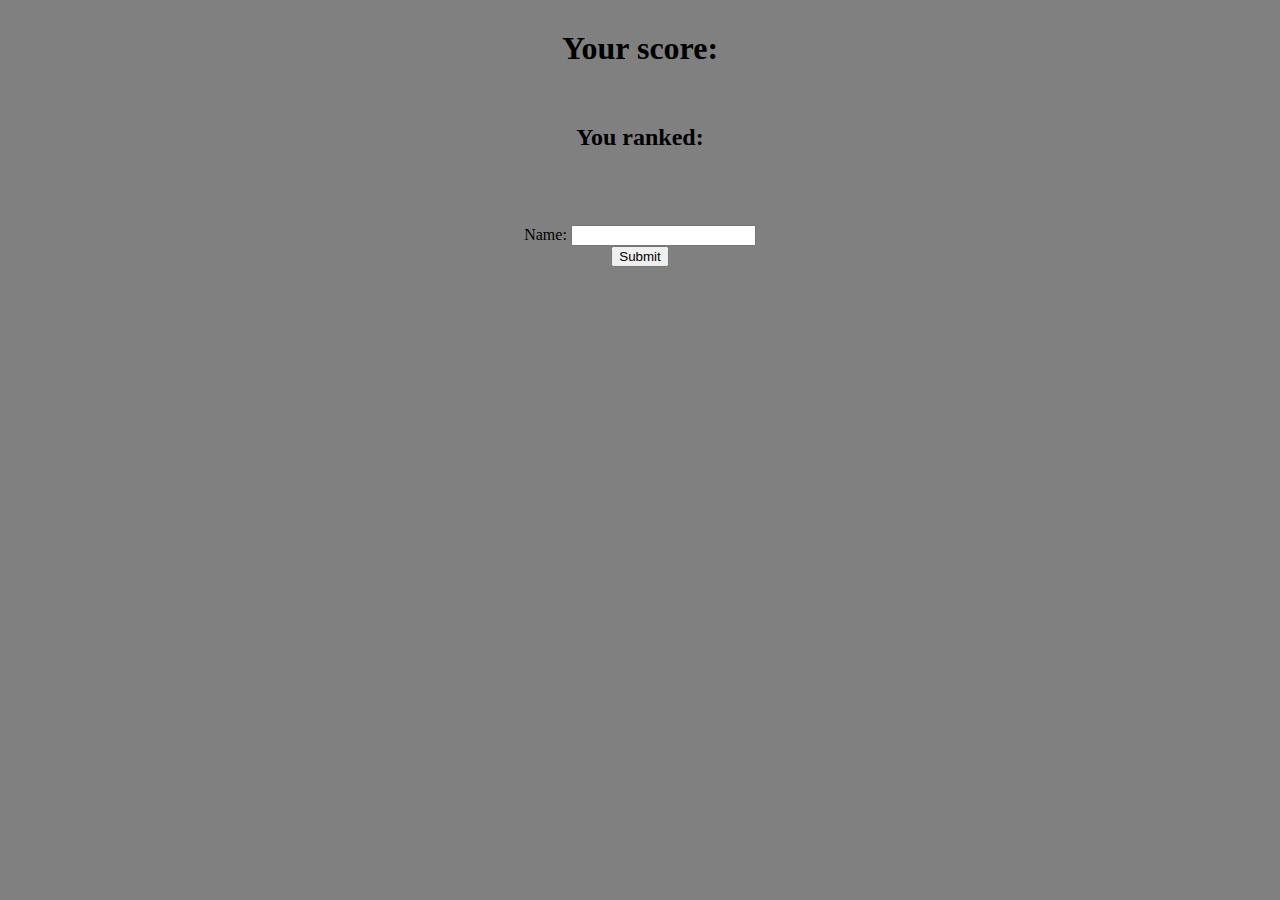
==== scoresheet.html @ 0d5d1900 "score html" ====
<html>
<head>
	<title>Your Score</title>

	<header name = "Access-Control-Allow-Origin" value = "*" />

	<meta charset=utf-8>

	<script src='https://code.jquery.com/jquery-2.0.3.min.js'></script>

	<style>

		h1 {
    		left: 0;
    		line-height: 20%;
   			margin-top: 0%;
    		position: absolute;
    		text-align: center;
    		top: 5%;
    		width: 100%;
		}

		h2 {
    		left: 0;
    		line-height: 20%;
   			margin-top: 0%;
    		position: absolute;
    		text-align: center;
    		top: 15%;
    		width: 100%;
		}

		#submit {
			left: 0;
    		line-height: 20%;
   			margin-top: 0%;
    		position: absolute;
    		text-align: center;
    		top: 25%;
    		width: 100%;
		}

		body{
			background-color: gray 
		}
	</style>

	<h1> Your score: </h1>

	<h2> You ranked: </h2>

	<div id="submit">
		<form action="savescores.php" method="post">
			Name: <input type="text" name="name"><br>
		<input type="submit">
		</form>
	</div>

</head>
<body>
	<script type="text/javascript">
		
	</script>
</body>
</html>
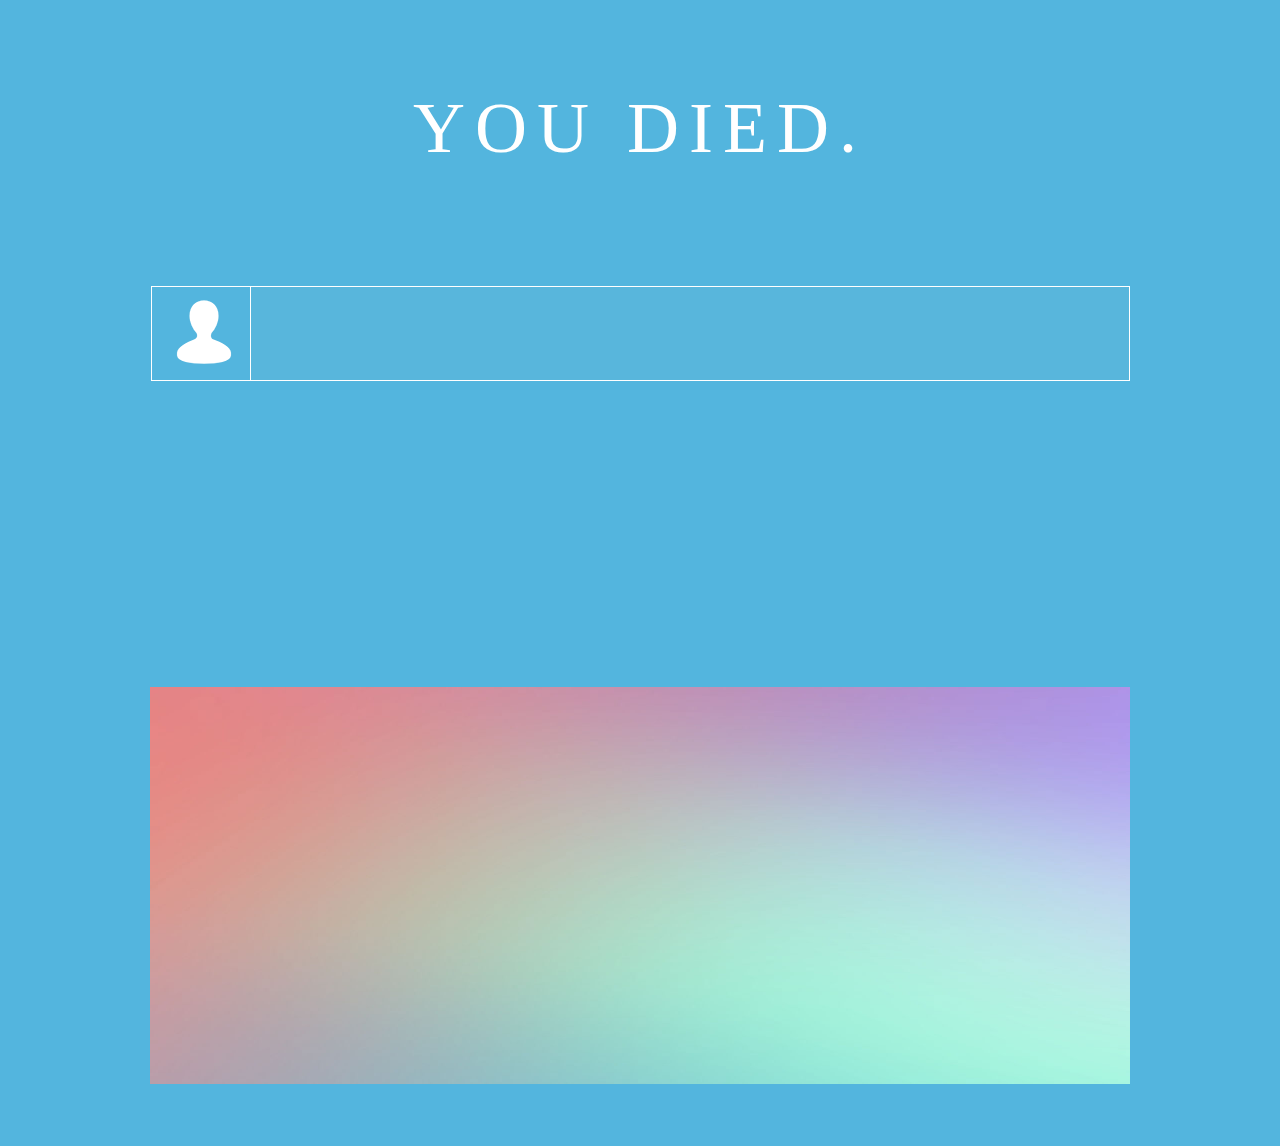
==== commit 97dc2bc5: "Death screen" ====
--- a/scoresheet.html
+++ b/scoresheet.html
@@ -1,65 +1,64 @@
-<html>
-<head>
-	<title>Your Score</title>
-
-	<header name = "Access-Control-Allow-Origin" value = "*" />
-
-	<meta charset=utf-8>
-
-	<script src='https://code.jquery.com/jquery-2.0.3.min.js'></script>
-
-	<style>
-
-		h1 {
-    		left: 0;
-    		line-height: 20%;
-   			margin-top: 0%;
-    		position: absolute;
-    		text-align: center;
-    		top: 5%;
-    		width: 100%;
-		}
-
-		h2 {
-    		left: 0;
-    		line-height: 20%;
-   			margin-top: 0%;
-    		position: absolute;
-    		text-align: center;
-    		top: 15%;
-    		width: 100%;
-		}
-
-		#submit {
-			left: 0;
-    		line-height: 20%;
-   			margin-top: 0%;
-    		position: absolute;
-    		text-align: center;
-    		top: 25%;
-    		width: 100%;
-		}
-
-		body{
-			background-color: gray 
-		}
-	</style>
-
-	<h1> Your score: </h1>
-
-	<h2> You ranked: </h2>
-
-	<div id="submit">
-		<form action="savescores.php" method="post">
-			Name: <input type="text" name="name"><br>
-		<input type="submit">
-		</form>
-	</div>
-
-</head>
-<body>
-	<script type="text/javascript">
-		
-	</script>
-</body>
+<!DOCTYPE html>
+<html class="html" lang="en-US">
+   <head>
+      <meta http-equiv="Content-type" content="text/html;charset=UTF-8"/>
+      <meta name="generator" content="2015.0.0.309"/>
+      <title>Home</title>
+      <link rel="stylesheet" type="text/css" href="res/css/site_global.css?20980372"/>
+      <link rel="stylesheet" type="text/css" href="res/css/index.css?3929989856" id="pagesheet"/>
+      <style type="text/css">
+         .blast {
+         display: inline-block;
+         }
+      </style>
+   </head>
+   <body>
+      <div class="clearfix" id="page">
+         <!-- column -->
+         <div class="position_content" id="page_position_content">
+            <div class="clearfix colelem" id="pu201">
+               <!-- group -->
+               <div class="death grpelem" id="u201">
+                  <!-- custom html -->
+               </div>
+               <div class="death clearfix grpelem" id="u198-4">
+                  <!-- content -->
+                  <h1>YOU DIED.</h1>
+               </div>
+            </div>
+            <form class="form-grp clearfix colelem" id="widgetu79" method="post" action="savescores.php">
+               <!-- none box -->
+               <div class="clearfix grpelem" id="u88-4">
+                  <!-- content -->
+                  <p>Submitting Form...</p>
+               </div>
+               <input class="submit-btn NoWrap grpelem" id="u95-17" type="submit" value="" tabindex="2"/><!-- state-based BG images -->
+               <div class="fld-grp clearfix grpelem" id="widgetu90" data-required="false">
+                  <!-- none box -->
+                  <label class="fld-label actAsDiv clearfix grpelem" id="u92-3" for="widgetu90_input">
+                     <!-- content --><span class="actAsPara">&nbsp;</span>
+                  </label>
+                  <span class="fld-textarea actAsDiv clearfix grpelem" id="u93-3">
+                     <!-- content -->
+                     <textarea class="wrapped-input" id="widgetu90_input" name="custom_U90" tabindex="1" rows="1" cols="30"></textarea>
+                  </span>
+               </div>
+            </form>
+            <div class="clip_frame colelem" id="u192">
+               <!-- image -->
+               <img class="block" id="u192_img" src="res/img/images/name.png" alt="" width="64" height="64"/>
+            </div>
+            <div class="clip_frame colelem" id="u205">
+               <!-- image -->
+               <img class="block" id="u205_img" src="res/img/images/699ad7a921219d203ab4e182460487598ca751aa_s2_n1.jpg" alt="" width="980" height="397"/>
+            </div>
+            <div class="verticalspacer"></div>
+         </div>
+      </div>
+      <div class="preload_images">
+         <img class="preload" src="res/img/images/u95-17-r.png" alt=""/>
+         <img class="preload" src="res/img/images/u95-17-m.png" alt=""/>
+         <img class="preload" src="res/img/images/u95-17-fs.png" alt=""/>
+      </div>
+   </body>
 </html>--- a/res/css/site_global.css
+++ b/res/css/site_global.css
@@ -0,0 +1,574 @@
+html
+{
+	min-height: 100%;
+	min-width: 100%;
+	-ms-text-size-adjust: none;
+}
+
+body,div,dl,dt,dd,ul,ol,li,nav,h1,h2,h3,h4,h5,h6,pre,code,form,fieldset,legend,input,button,textarea,p,blockquote,th,td,a
+{
+	margin: 0;
+	padding: 0;
+	border-width: 0;
+	-webkit-transform-origin: left top;
+	-ms-transform-origin: left top;
+	-o-transform-origin: left top;
+	transform-origin: left top;
+}
+
+table
+{
+	border-collapse: collapse;
+	border-spacing: 0;
+}
+
+fieldset,img
+{
+	border: 0;
+	-webkit-transform-origin: left top;
+	-ms-transform-origin: left top;
+	-o-transform-origin: left top;
+	transform-origin: left top;
+}
+
+address,caption,cite,code,dfn,em,strong,th,var,optgroup
+{
+	font-style: inherit;
+	font-weight: inherit;
+}
+
+del,ins
+{
+	text-decoration: none;
+}
+
+li
+{
+	list-style: none;
+}
+
+caption,th
+{
+	text-align: left;
+}
+
+h1,h2,h3,h4,h5,h6
+{
+	font-size: 100%;
+	font-weight: inherit;
+}
+
+input,button,textarea,select,optgroup,option
+{
+	font-family: inherit;
+	font-size: inherit;
+	font-style: inherit;
+	font-weight: inherit;
+}
+
+body
+{
+	font-family: Arial, Helvetica Neue, Helvetica, sans-serif;
+	text-align: left;
+	font-size: 14px;
+	line-height: 17px;
+	word-wrap: break-word;
+	text-rendering: optimizeLegibility;/* kerning, primarily */
+	-moz-font-feature-settings: 'liga';
+	-ms-font-feature-settings: 'liga';
+	-webkit-font-feature-settings: 'liga';
+	font-feature-settings: 'liga';
+}
+
+@media screen and (-webkit-min-device-pixel-ratio:0)
+{
+	body { text-rendering:auto; }
+}
+
+a:link
+{
+	color: #0000FF;
+	text-decoration: underline;
+}
+
+a:visited
+{
+	color: #800080;
+	text-decoration: underline;
+}
+
+a:hover
+{
+	color: #0000FF;
+	text-decoration: underline;
+}
+
+a:active
+{
+	color: #EE0000;
+	text-decoration: underline;
+}
+
+a.nontext /* used to override default properties of 'a' tag */
+{
+	color: black;
+	text-decoration: none;
+	font-style: normal;
+	font-weight: normal;
+}
+
+.normal_text
+{
+	color: #000000;
+	direction: ltr;
+	font-family: Arial, Helvetica Neue, Helvetica, sans-serif;
+	font-size: 14px;
+	font-style: normal;
+	font-weight: normal;
+	letter-spacing: 0px;
+	line-height: 17px;
+	text-align: left;
+	text-decoration: none;
+	text-indent: 0px;
+	text-transform: none;
+	vertical-align: 0px;
+	padding: 0px;
+}
+
+.Body
+{
+	color: #606060;
+	font-family: source-sans-pro, sans-serif;
+	font-size: 16px;
+	font-weight: 400;
+	line-height: 22px;
+	padding: 0px;
+}
+
+.death
+{
+	font-family: Arial, Helvetica Neue, Helvetica, sans-serif;
+	font-size: 14px;
+	padding: 0px;
+}
+
+.list0 li:before
+{
+	position: absolute;
+	right: 100%;
+	letter-spacing: 0px;
+	text-decoration: none;
+	font-weight: normal;
+	font-style: normal;
+}
+
+.rtl-list li:before
+{
+	right: auto;
+	left: 100%;
+}
+
+.nls-None > li:before,.nls-None .list3 > li:before,.nls-None .list6 > li:before
+{
+	margin-right: 6px;
+	content: '•';
+}
+
+.nls-None .list1 > li:before,.nls-None .list4 > li:before,.nls-None .list7 > li:before
+{
+	margin-right: 6px;
+	content: '○';
+}
+
+.nls-None,.nls-None .list1,.nls-None .list2,.nls-None .list3,.nls-None .list4,.nls-None .list5,.nls-None .list6,.nls-None .list7,.nls-None .list8
+{
+	padding-left: 34px;
+}
+
+.nls-None.rtl-list,.nls-None .list1.rtl-list,.nls-None .list2.rtl-list,.nls-None .list3.rtl-list,.nls-None .list4.rtl-list,.nls-None .list5.rtl-list,.nls-None .list6.rtl-list,.nls-None .list7.rtl-list,.nls-None .list8.rtl-list
+{
+	padding-left: 0px;
+	padding-right: 34px;
+}
+
+.nls-None .list2 > li:before,.nls-None .list5 > li:before,.nls-None .list8 > li:before
+{
+	margin-right: 6px;
+	content: '-';
+}
+
+.nls-None.rtl-list > li:before,.nls-None .list1.rtl-list > li:before,.nls-None .list2.rtl-list > li:before,.nls-None .list3.rtl-list > li:before,.nls-None .list4.rtl-list > li:before,.nls-None .list5.rtl-list > li:before,.nls-None .list6.rtl-list > li:before,.nls-None .list7.rtl-list > li:before,.nls-None .list8.rtl-list > li:before
+{
+	margin-right: 0px;
+	margin-left: 6px;
+}
+
+.TabbedPanelsTab
+{
+	white-space: nowrap;
+}
+
+.MenuBar  .MenuBarView,.MenuBar  .SubMenuView /* Resets for ul and li in menus */
+{
+	display: block;
+	list-style: none;
+}
+
+.MenuBar .SubMenu
+{
+	display: none;
+	position: absolute;
+}
+
+.NoWrap
+{
+	white-space: nowrap;
+	word-wrap: normal;
+}
+
+.rootelem /* the root of the artwork tree */
+{
+	margin-left: auto;
+	margin-right: auto;
+}
+
+.colelem /* a child element of a column */
+{
+	display: inline;
+	float: left;
+	clear: both;
+}
+
+.colelem100 /* a child element of a column that is 100% width */
+{
+	clear: both;
+}
+
+.grpelem /* a child element of a group */
+{
+	display: inline;
+	float: left;
+}
+
+.clearfix:after /* force a container to fit around floated items */
+{
+	content: "\0020";
+	visibility: hidden;
+	display: block;
+	height: 0;
+	clear: both;
+}
+
+*:first-child+html .clearfix /* IE7 */
+{
+	zoom: 1;
+}
+
+.clip_frame /* used to clip the contents as in the case of an image frame */
+{
+	overflow: hidden;
+}
+
+.inclusion_context /* context for positioning a group of elements that share the same height */
+{
+	display: table;
+	table-layout: fixed;
+	width: 0.01px;
+}
+
+.inclelem /* element of an inclusion context */
+{
+	display: table-cell;
+	vertical-align: top;
+}
+
+.f3s_mid /* 3-slice frame, middle slice */
+{
+	background-repeat: repeat;
+}
+
+.f3s_top,.f3s_bot /* 3-slice frame, top slice */
+{
+	background-repeat: no-repeat;
+}
+
+.f9s_top_left,.f9s_bot_left /* 9-slice frame, left corner slice */
+{
+	background-repeat: no-repeat;
+	background-position: left;
+}
+
+.f9s_top_right,.f9s_bot_right /* 9-slice frame, right corner slice */
+{
+	background-repeat: no-repeat;
+	background-position: right;
+}
+
+.f9s_top_mid,.f9s_bot_mid /* 9-slice frame, top/bottom horizontal slice */
+{
+	background-repeat: repeat-x;
+	background-position: 0px 0px;
+}
+
+.f9s_mid_left /* 9-slice frame, left vertical slice */
+{
+	background-repeat: repeat-y;
+	background-position: left;
+}
+
+.f9s_mid_right /* 9-slice frame, right vertical slice */
+{
+	background-repeat: repeat-y;
+	background-position: right;
+}
+
+.f9s_center /* 9-slice frame, center slice */
+{
+	background-repeat: repeat;
+	background-position: 0px 0px;
+}
+
+.popup_anchor /* anchors an abspos popup */
+{
+	position: relative;
+	width: 0px;
+	height: 0px;
+}
+
+.popup_element
+{
+	z-index: 100000;
+}
+
+.svg
+{
+	display: block;
+	vertical-align: top;
+}
+
+span.wrap /* used to force wrap after floated array when nested inside a paragraph */
+{
+	content: '';
+	clear: left;
+	display: block;
+}
+
+span.actAsInlineDiv /* used to simulate a DIV with inline display when already nested inside a paragraph */
+{
+	display: inline-block;
+}
+
+.position_content,.excludeFromNormalFlow /* used when child content is larger than parent */
+{
+	float: left;
+}
+
+.preload_images /* used to preload images used in non-default states */
+{
+	position: absolute;
+	overflow: hidden;
+	left: -9999px;
+	top: -9999px;
+	height: 1px;
+	width: 1px;
+}
+
+preload /* used to specifiy the dimension of preload item */
+{
+	height: 1px;
+	width: 1px;
+}
+
+.animateStates
+{
+	-webkit-transition: 0.3s ease-in-out;
+	-moz-transition: 0.3s ease-in-out;
+	-o-transition: 0.3s ease-in-out;
+	transition: 0.3s ease-in-out;
+}
+
+input:focus,textarea:focus /* remove default focussed input styling */
+{
+	outline: none;
+}
+
+textarea
+{
+	resize: none;
+	overflow: auto;
+}
+
+.fld-prompt /* form placeholders cursor behavior */
+{
+	pointer-events: none;
+}
+
+.wrapped-input /* form inputs & placeholders let div styling show thru */
+{
+	position: absolute;
+	top: 0;
+	left: 0;
+	background: transparent;
+	border: none;
+}
+
+.submit-btn /* form submit buttons on top of sibling elements */
+{
+	z-index: 50000;
+	cursor: pointer;
+}
+
+.anchor_item /* used to specify anchor properties */
+{
+	width: 22px;
+	height: 18px;
+}
+
+.MenuBar .SubMenuVisible,.MenuBarVertical .SubMenuVisible,.MenuBar .SubMenu .SubMenuVisible,.popup_element.Active,span.actAsPara,.actAsDiv,a.nonblock.nontext,img.block
+{
+	display: block;
+}
+
+.ose_ei
+{
+	visibility: hidden;
+	z-index: 0;
+}
+
+.widget_invisible,.js .invi,.js .mse_pre_init,.js .an_invi /* used to hide the widget before loaded */
+{
+	visibility: hidden;
+}
+
+.no_vert_scroll
+{
+	overflow-y: hidden;
+}
+
+.always_vert_scroll
+{
+	overflow-y: scroll;
+}
+
+.always_horz_scroll
+{
+	overflow-x: scroll;
+}
+
+.popup_element.Inactive,.js .disn,.hidden
+{
+	display: none;
+}
+
+.fullscreen
+{
+	overflow: hidden;
+	left: 0px;
+	top: 0px;
+	position: fixed;
+	height: 100%;
+	width: 100%;
+	-moz-box-sizing: border-box;
+	-webkit-box-sizing: border-box;
+	-ms-box-sizing: border-box;
+	box-sizing: border-box;
+}
+
+.fullwidth
+{
+	position: absolute;
+}
+
+.borderbox
+{
+	-moz-box-sizing: border-box;
+	-webkit-box-sizing: border-box;
+	-ms-box-sizing: border-box;
+	box-sizing: border-box;
+}
+
+.scroll_wrapper
+{
+	position: absolute;
+	overflow: auto;
+	left: 0px;
+	right: 0px;
+	top: 0px;
+	bottom: 0px;
+	padding-top: 0px;
+	padding-bottom: 0px;
+	margin-top: 0px;
+	margin-bottom: 0px;
+}
+
+.browser_width > *
+{
+	position: absolute;
+	left: 0px;
+	right: 0px;
+}
+
+.list0 li,.MenuBar .MenuItemContainer,.SlideShowContentPanel .fullscreen img
+{
+	position: relative;
+}
+
+.accordion_wrapper
+{
+	display: inline;
+	float: left;
+	width: 0px;
+}
+
+.fld-checkbox input[type=checkbox],.fld-radiobutton input[type=radio] /* Hide native checkbox */
+{
+	position: absolute;
+	overflow: hidden;
+	clip: rect(0px, 0px, 0px, 0px);
+	height: 1px;
+	width: 1px;
+	margin: -1px;
+	padding: 0;
+	border: 0;
+}
+
+.fld-checkbox input[type=checkbox] + label,.fld-radiobutton input[type=radio] + label
+{
+	display: inline-block;
+	background-repeat: no-repeat;
+	cursor: pointer;
+	float: left;
+	width: 100%;
+	height: 100%;
+}
+
+.pointer_cursor,.fld-recaptcha-mode,.fld-recaptcha-refresh,.fld-recaptcha-help
+{
+	cursor: pointer;
+}
+
+p,h1,h2,h3,h4,h5,h6,ol,ul,span.actAsPara /* disable Android font boosting */
+{
+	max-height: 1000000px;
+}
+
+.superscript
+{
+	vertical-align: super;
+	font-size: 66%;
+	line-height: 0;
+}
+
+.subscript
+{
+	vertical-align: sub;
+	font-size: 66%;
+	line-height: 0;
+}
+
+.wp-slideshow-clip,.SlideShowWidget /* disable pointer events on slide shows */
+{
+	-ms-touch-action: none;
+	touch-action: none;
+}
+
--- a/res/css/index.css
+++ b/res/css/index.css
@@ -0,0 +1,410 @@
+/*
+
+*/
+
+.version.index /* version checker */
+{
+	color: #0000EA;
+	background-color: #3EE2E0;
+}
+
+.html
+{
+	background-color: #53B5DE;
+}
+
+#page
+{
+	z-index: 1;
+	width: 980px;
+	min-height: 460px;
+	background-image: none;
+	border-style: none;
+	border-color: #000000;
+	background-color: transparent;
+	margin-left: auto;
+	margin-right: auto;
+}
+
+#page_position_content
+{
+	padding-top: 85px;
+	padding-bottom: 62px;
+	width: 0.01px;
+}
+
+#pu201
+{
+	width: 0.01px;
+	margin-left: -255px;
+}
+
+#u201
+{
+	z-index: 45;
+	width: 100px;
+	min-height: 100px;
+	border-style: none;
+	border-color: transparent;
+	background-color: transparent;
+	line-height: 17px;
+	position: relative;
+	margin-right: -10000px;
+	margin-top: 15px;
+}
+
+#u198-4
+{
+	z-index: 41;
+	width: 1180px;
+	min-height: 88px;
+	background-color: transparent;
+	color: #FFFFFF;
+	line-height: 86px;
+	text-align: center;
+	font-size: 72px;
+	letter-spacing: 10px;
+	font-family: '__Roboto_5';
+	font-weight: 200;
+	position: relative;
+	margin-right: -10000px;
+	left: 155px;
+}
+
+#widgetu79
+{
+	z-index: 2;
+	width: 0.01px;
+	height: 268px;
+	margin-left: 1px;
+	margin-top: 86px;
+	position: relative;
+}
+
+#u88-4
+{
+	z-index: 3;
+	width: 308px;
+	min-height: 21px;
+	background-color: transparent;
+	opacity: 0;
+	-ms-filter: "progid:DXImageTransform.Microsoft.Alpha(Opacity=0)";
+	filter: alpha(opacity=0);
+	padding-top: 4px;
+	font-size: 12px;
+	line-height: 14px;
+	font-family: Palatino, Palatino Linotype, Georgia, Times, Times New Roman, serif;
+	position: relative;
+	margin-right: -10000px;
+	margin-top: 243px;
+	left: 335px;
+}
+
+#widgetu79.frm-sub-st #u88-4 p
+{
+	color: #FFFFFF;
+	text-align: center;
+	font-size: 14px;
+	line-height: 1;
+	font-family: Helvetica, Helvetica Neue, Arial, sans-serif;
+	font-style: normal;
+}
+
+#u94-4
+{
+	z-index: 7;
+	width: 308px;
+	min-height: 21px;
+	background-color: transparent;
+	opacity: 0;
+	-ms-filter: "progid:DXImageTransform.Microsoft.Alpha(Opacity=0)";
+	filter: alpha(opacity=0);
+	padding-top: 4px;
+	line-height: 14px;
+	font-size: 12px;
+	color: #FF0000;
+	font-family: Palatino, Palatino Linotype, Georgia, Times, Times New Roman, serif;
+	position: relative;
+	margin-right: -10000px;
+	margin-top: 243px;
+	left: 335px;
+}
+
+#widgetu79.frm-subm-err-st #u94-4 p
+{
+	color: #D7244C;
+	text-align: center;
+	font-size: 14px;
+	line-height: 1;
+	font-family: Helvetica, Helvetica Neue, Arial, sans-serif;
+	font-weight: bold;
+	font-style: normal;
+}
+
+#u89-4
+{
+	z-index: 11;
+	width: 308px;
+	min-height: 21px;
+	background-color: transparent;
+	opacity: 0;
+	-ms-filter: "progid:DXImageTransform.Microsoft.Alpha(Opacity=0)";
+	filter: alpha(opacity=0);
+	padding-top: 4px;
+	line-height: 12px;
+	font-size: 12px;
+	color: #00FF00;
+	font-family: Palatino, Palatino Linotype, Georgia, Times, Times New Roman, serif;
+	position: relative;
+	margin-right: -10000px;
+	margin-top: 243px;
+	left: 335px;
+}
+
+#widgetu79.frm-sub-st #u88-4,#widgetu79.frm-subm-err-st #u94-4,#widgetu79.frm-subm-ok-st #u89-4
+{
+	opacity: 1;
+	-ms-filter: "progid:DXImageTransform.Microsoft.Alpha(Opacity=100)";
+	filter: alpha(opacity=100);
+	min-height: 25px;
+}
+
+#widgetu79.frm-subm-ok-st #u89-4 p
+{
+	color: #FECE2F;
+	text-align: center;
+	font-size: 14px;
+	font-family: Helvetica, Helvetica Neue, Arial, sans-serif;
+	font-style: normal;
+}
+
+#u95-17
+{
+	z-index: 15;
+	min-height: 60px;
+	width: 308px;
+	position: relative;
+	margin-right: -10000px;
+	margin-top: 208px;
+	left: 335px;
+	background: url("..res/img/images/u95-17.png") no-repeat 0px 0px;
+}
+
+#u95-17:hover
+{
+	background: url("..res/img/images/u95-17-r.png") no-repeat 0px 0px;
+}
+
+#u95-17:active
+{
+	background: url("..res/img/images/u95-17-m.png") no-repeat 0px 0px;
+}
+
+#widgetu79.frm-sub-st #u95-17
+{
+	background: url("..res/img/images/u95-17-fs.png") no-repeat 0px 0px;
+}
+
+#widgetu90
+{
+	z-index: 32;
+	width: 979px;
+	height: 95px;
+	border-style: none;
+	border-color: transparent;
+	background-color: transparent;
+	position: relative;
+	margin-right: -10000px;
+}
+
+#widgetu90.fld-err-st
+{
+	background-color: transparent;
+	border-radius: 0px;
+	width: 979px;
+	height: 95px;
+	min-height: 0px;
+	margin: 0px -10000px 0px 0px;
+}
+
+#u92-3
+{
+	z-index: 33;
+	width: 98px;
+	min-height: 93px;
+	border-width: 1px;
+	border-style: solid;
+	border-color: #FFFFFF;
+	background-color: transparent;
+	line-height: 34px;
+	text-align: center;
+	font-size: 12px;
+	letter-spacing: 6px;
+	color: #FFFFFF;
+	font-family: Helvetica, Helvetica Neue, Arial, sans-serif;
+	position: relative;
+	margin-right: -10000px;
+}
+
+#widgetu90.fld-err-st #u92-3
+{
+	border-color: #FF0000;
+	padding-top: 0px;
+	padding-bottom: 0px;
+	min-height: 93px;
+	width: 98px;
+	margin: 0px -10000px 0px 0px;
+}
+
+#widgetu90.fld-err-st #u92-3 p,#widgetu90.fld-err-st #u92-3 span
+{
+	color: #D7244C;
+}
+
+#u93-3
+{
+	z-index: 36;
+	width: 866px;
+	min-height: 81px;
+	border-width: 1px;
+	border-style: solid;
+	border-color: #FFFFFF;
+	background-color: #58B6DC;
+	padding: 6px;
+	line-height: 72px;
+	font-size: 72px;
+	color: #C4C4C4;
+	font-family: Helvetica, Helvetica Neue, Arial, sans-serif;
+	position: relative;
+	margin-right: -10000px;
+	left: 99px;
+}
+
+#widgetu90.non-empty-st #u93-3
+{
+	border-width: 1px;
+	border-style: solid;
+	background-color: #FFFFFF;
+}
+
+#widgetu90:hover #u93-3
+{
+	border-style: none;
+	border-color: #6B6B6B;
+	background-color: #FFFFFF;
+	padding-top: 6px;
+	padding-bottom: 6px;
+	min-height: 83px;
+	width: 868px;
+	margin: 0px -10000px 0px 0px;
+}
+
+#widgetu90.focus-st #u93-3
+{
+	border-style: none;
+	border-color: #6B6B6B;
+	background-color: #FFFFFF;
+	padding-top: 6px;
+	padding-bottom: 6px;
+	min-height: 83px;
+	width: 868px;
+	margin: 0px -10000px 0px 0px;
+}
+
+#widgetu90.fld-err-st #u93-3
+{
+	border-style: none;
+	border-color: #D7244C;
+	background-color: #FF0000;
+	padding-top: 6px;
+	padding-bottom: 6px;
+	min-height: 83px;
+	width: 868px;
+	margin: 0px -10000px 0px 0px;
+}
+
+#u93-3::before,#widgetu90.non-empty-st #u93-3::before,#widgetu90:hover #u93-3::before,#widgetu90.focus-st #u93-3::before,#widgetu90.fld-err-st #u93-3::before
+{
+	box-shadow: none;
+}
+
+#widgetu90.non-empty-st #u93-3 *
+{
+	color: #4F4F4F;
+	font-style: normal;
+}
+
+#widgetu90:hover #u93-3 *
+{
+	color: #4F4F4F;
+	font-style: normal;
+}
+
+#widgetu90.focus-st #u93-3 *
+{
+	color: #4F4F4F;
+	font-style: normal;
+}
+
+#widgetu90.fld-err-st #u93-3 *
+{
+	color: #FFFFFF;
+	font-style: italic;
+}
+
+#widgetu90_input
+{
+	width: 866px;
+	min-height: 81px;
+	color: #C4C4C4;
+	font-family: Helvetica, Helvetica Neue, Arial, sans-serif;
+	font-size: 72px;
+	padding: 6px;
+}
+
+#widgetu90:hover #widgetu90_input,#widgetu90.focus-st #widgetu90_input,#widgetu90.fld-err-st #widgetu90_input
+{
+	padding-top: 6px;
+	padding-bottom: 6px;
+}
+
+#u192
+{
+	z-index: 39;
+	width: 64px;
+	background-color: transparent;
+	margin-left: 22px;
+	top: -254px;
+	margin-bottom: -64px;
+	position: relative;
+}
+
+#u205
+{
+	z-index: 46;
+	width: 980px;
+	background-color: transparent;
+	margin-top: 133px;
+	position: relative;
+}
+
+@font-face
+{
+	font-family: '__Roboto_5';
+	src: url('../res/img/fonts/roboto-thin-webfont.eot');
+	src: local('☺'), url('../res/img/fonts/roboto-thin-webfont.woff') format('woff'), url('../res/img/fonts/roboto-thin-webfont.svg') format('svg');
+	font-weight: 200;
+	font-style: normal;
+}
+
+body
+{
+	position: relative;
+	min-width: 980px;
+}
+
+#page .verticalspacer
+{
+	clear: both;
+}
+
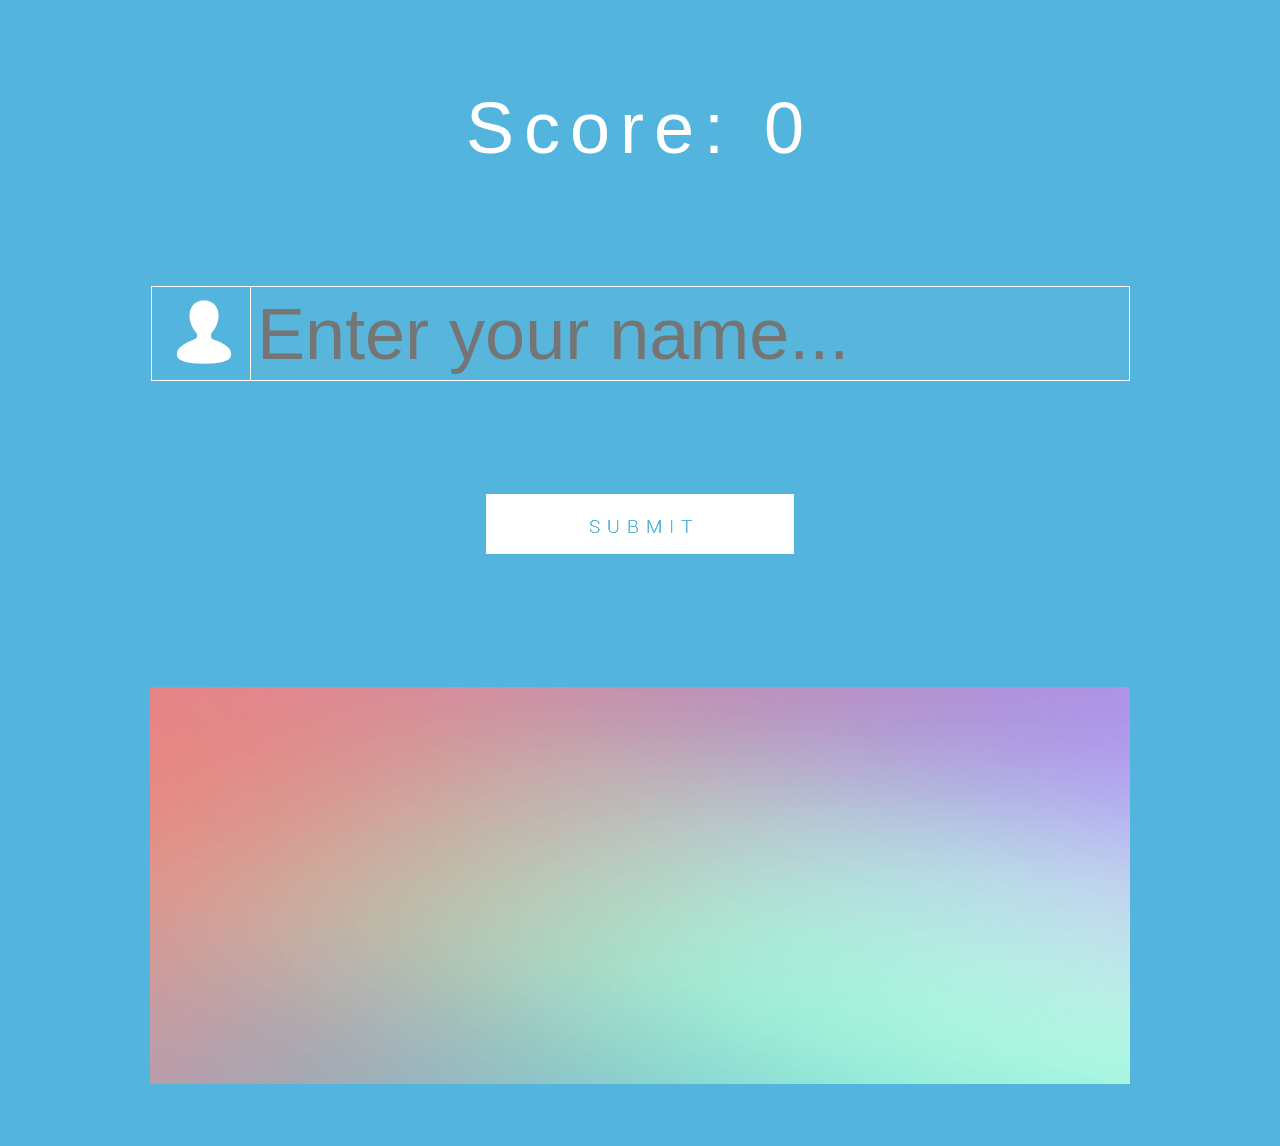
==== commit 50760a5b: "Finished death screen" ====
--- a/scoresheet.html
+++ b/scoresheet.html
@@ -1,15 +1,21 @@
 <!DOCTYPE html>
 <html class="html" lang="en-US">
    <head>
+   	  <script src="http://code.jquery.com/jquery-1.9.1.js"></script>
       <meta http-equiv="Content-type" content="text/html;charset=UTF-8"/>
       <meta name="generator" content="2015.0.0.309"/>
       <title>Home</title>
-      <link rel="stylesheet" type="text/css" href="res/css/site_global.css?20980372"/>
-      <link rel="stylesheet" type="text/css" href="res/css/index.css?3929989856" id="pagesheet"/>
+      <link rel="stylesheet" type="text/css" href="res/css/site_global.css"/>
+      <link rel="stylesheet" type="text/css" href="res/css/index.css" id="pagesheet"/>
       <style type="text/css">
-         .blast {
+       .blast {
          display: inline-block;
-         }
+        }
+        h1{
+        	font-family: Helvetica, Arial, sans-serif;
+        	font-size: 72px;
+        	padding: 0%;
+        }
       </style>
    </head>
    <body>
@@ -23,42 +29,73 @@
                </div>
                <div class="death clearfix grpelem" id="u198-4">
                   <!-- content -->
-                  <h1>YOU DIED.</h1>
+                  <h1 id="score">Score: </h1>
                </div>
             </div>
             <form class="form-grp clearfix colelem" id="widgetu79" method="post" action="savescores.php">
                <!-- none box -->
-               <div class="clearfix grpelem" id="u88-4">
-                  <!-- content -->
-                  <p>Submitting Form...</p>
-               </div>
-               <input class="submit-btn NoWrap grpelem" id="u95-17" type="submit" value="" tabindex="2"/><!-- state-based BG images -->
                <div class="fld-grp clearfix grpelem" id="widgetu90" data-required="false">
                   <!-- none box -->
                   <label class="fld-label actAsDiv clearfix grpelem" id="u92-3" for="widgetu90_input">
-                     <!-- content --><span class="actAsPara">&nbsp;</span>
                   </label>
                   <span class="fld-textarea actAsDiv clearfix grpelem" id="u93-3">
                      <!-- content -->
-                     <textarea class="wrapped-input" id="widgetu90_input" name="custom_U90" tabindex="1" rows="1" cols="30"></textarea>
+                     <textarea class="wrapped-input" id="widgetu90_input" name="custom_U90" form="score" tabindex="1" rows="1" cols="30" placeholder="Enter your name..."></textarea>
                   </span>
+                  <input class="submit-btn NoWrap grpelem" id="u95-17" type="submit" value="" tabindex="2"/>
                </div>
             </form>
             <div class="clip_frame colelem" id="u192">
                <!-- image -->
-               <img class="block" id="u192_img" src="res/img/images/name.png" alt="" width="64" height="64"/>
+               <img class="block" id="u192_img" src="res/css/name.png" alt="" width="64" height="64"/>
             </div>
             <div class="clip_frame colelem" id="u205">
                <!-- image -->
-               <img class="block" id="u205_img" src="res/img/images/699ad7a921219d203ab4e182460487598ca751aa_s2_n1.jpg" alt="" width="980" height="397"/>
+               <img class="block" id="u205_img" src="res/css/699ad7a921219d203ab4e182460487598ca751aa_s2_n1.jpg" alt="" width="980" height="397"/>
             </div>
             <div class="verticalspacer"></div>
          </div>
       </div>
       <div class="preload_images">
-         <img class="preload" src="res/img/images/u95-17-r.png" alt=""/>
-         <img class="preload" src="res/img/images/u95-17-m.png" alt=""/>
-         <img class="preload" src="res/img/images/u95-17-fs.png" alt=""/>
+         <img class="preload" src="res/css/u95-17-r.png" alt=""/>
+         <img class="preload" src="res/css/u95-17-m.png" alt=""/>
+         <img class="preload" src="res/css/u95-17-fs.png" alt=""/>
       </div>
+      <script>
+
+	    window.onload = function(){
+	      	(function (global) {
+	      		var score = (global.localStorage.getItem("score") != null) ? global.localStorage.getItem("score") : 0;
+    			document.getElementById("score").innerHTML = "Score: " + score;
+			}(window));
+	    }
+
+    	$("#widgetu79").submit(function(event) {
+      		event.preventDefault();
+        	var $form = $( this ),
+          	url = $form.attr('action');
+
+          	var name = $('#widgetu90_input').val();
+          	var score = 0;
+          	(function (global) {
+	      		score = (global.localStorage.getItem("score") != null) ? global.localStorage.getItem("score") : 0;
+			}(window));
+
+          	if(name == ""){
+          		alert("You have to enter a valid name!");
+          		return;
+          	}else if(score == null || score <= 0){
+          		alert("You have to have a valid score!");
+          		return;
+          	}
+
+  			var posting = $.post( url, { name: name, score: score});
+  			posting.done(function( data ) {
+      			$('#u198-4').remove();
+  				$('#u192').remove();
+  				$('#widgetu79').remove();
+  			});
+    	});
+    </script>
    </body>
 </html>--- a/res/css/index.css
+++ b/res/css/index.css
@@ -187,22 +187,22 @@
 	margin-right: -10000px;
 	margin-top: 208px;
 	left: 335px;
-	background: url("..res/img/images/u95-17.png") no-repeat 0px 0px;
+	background: url("u95-17.png") no-repeat 0px 0px;
 }
 
 #u95-17:hover
 {
-	background: url("..res/img/images/u95-17-r.png") no-repeat 0px 0px;
+	background: url("u95-17-r.png") no-repeat 0px 0px;
 }
 
 #u95-17:active
 {
-	background: url("..res/img/images/u95-17-m.png") no-repeat 0px 0px;
+	background: url("u95-17-m.png") no-repeat 0px 0px;
 }
 
 #widgetu79.frm-sub-st #u95-17
 {
-	background: url("..res/img/images/u95-17-fs.png") no-repeat 0px 0px;
+	background: url("u95-17-fs.png") no-repeat 0px 0px;
 }
 
 #widgetu90
@@ -356,7 +356,7 @@
 {
 	width: 866px;
 	min-height: 81px;
-	color: #C4C4C4;
+	color: #ffffff;
 	font-family: Helvetica, Helvetica Neue, Arial, sans-serif;
 	font-size: 72px;
 	padding: 6px;
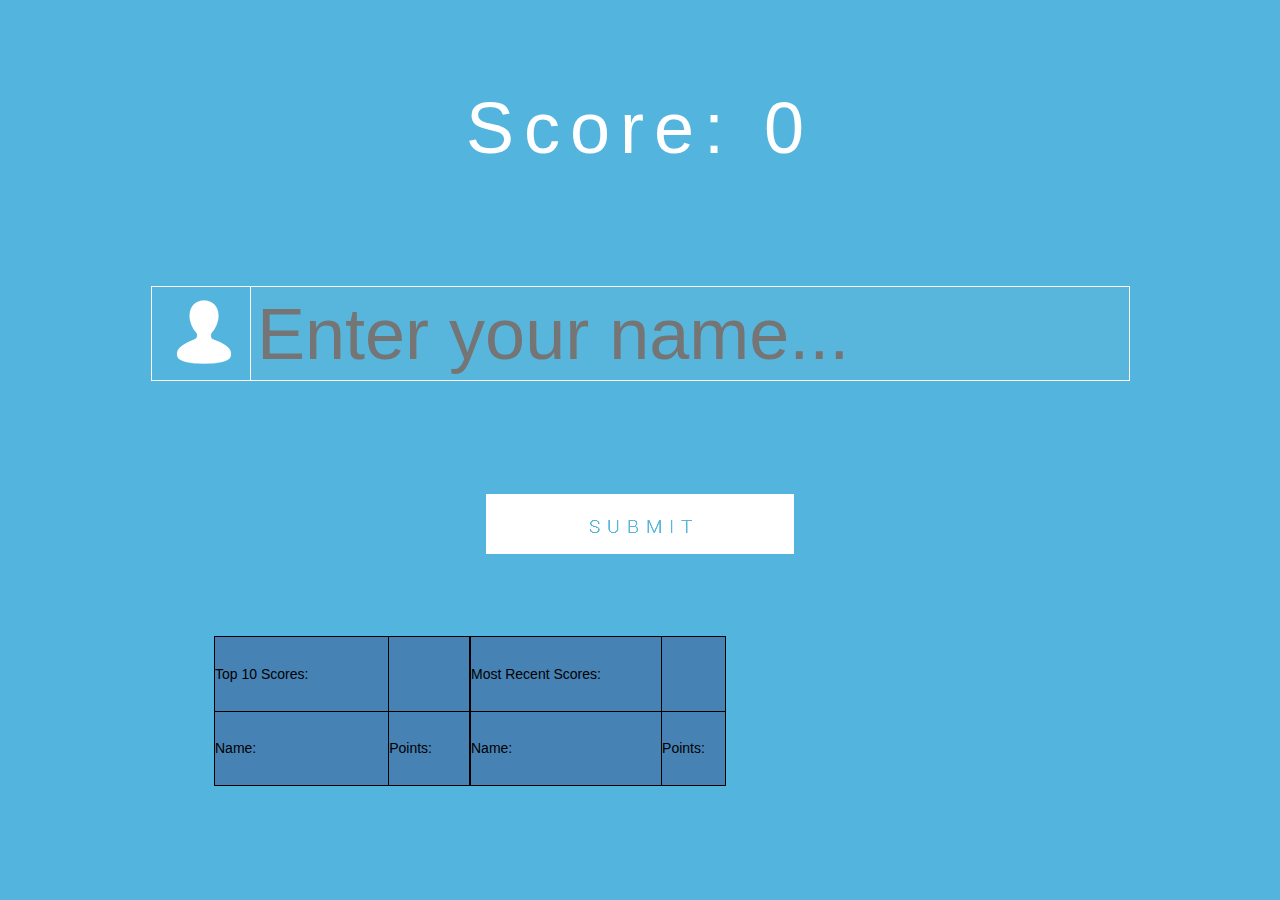
==== commit b42c1196: "score stuff" ====
--- a/scoresheet.html
+++ b/scoresheet.html
@@ -1,101 +1,195 @@
 <!DOCTYPE html>
 <html class="html" lang="en-US">
-   <head>
-   	  <script src="http://code.jquery.com/jquery-1.9.1.js"></script>
-      <meta http-equiv="Content-type" content="text/html;charset=UTF-8"/>
-      <meta name="generator" content="2015.0.0.309"/>
-      <title>Home</title>
-      <link rel="stylesheet" type="text/css" href="res/css/site_global.css"/>
-      <link rel="stylesheet" type="text/css" href="res/css/index.css" id="pagesheet"/>
-      <style type="text/css">
-       .blast {
-         display: inline-block;
+
+<head>
+    <script src="http://code.jquery.com/jquery-1.9.1.js"></script>
+    <meta http-equiv="Content-type" content="text/html;charset=UTF-8" />
+    <title>Home</title>
+    <link rel="stylesheet" type="text/css" href="res/css/site_global.css" />
+    <link rel="stylesheet" type="text/css" href="res/css/index.css" id="pagesheet" />
+    <style type="text/css">
+        .blast {
+            display: inline-block;
         }
-        h1{
-        	font-family: Helvetica, Arial, sans-serif;
-        	font-size: 72px;
-        	padding: 0%;
+        
+        h1 {
+            font-family: Helvetica, Arial, sans-serif;
+            font-size: 72px;
+            padding: 0%;
         }
-      </style>
-   </head>
-   <body>
-      <div class="clearfix" id="page">
-         <!-- column -->
-         <div class="position_content" id="page_position_content">
+
+        .container {
+          height: 100%;
+          width: 100%;
+        }
+
+        table, th, td {
+            border: 1px solid black;
+            overflow: hidden;
+        }
+
+        .left-half {
+            background-color: steelblue;
+            position: absolute;
+            width: 20%;
+            float: left; 
+            margin-left: 5%;
+            bottom: -5%;
+            table-layout: fixed;
+            word-wrap:break-word;
+            overflow: hidden;
+            max-height: 218px;
+        }
+
+        .right-half {
+            background-color: steelblue;
+            position: absolute;
+            width: 20%;
+            bottom: -5%;
+            margin-left: 25%;
+            overflow: auto;
+            table-layout: fixed;
+            word-wrap:break-word;
+            overflow: hidden;
+            max-height: 218px;
+        }
+    </style>
+</head>
+
+<body>
+    <div class="clearfix" id="page">
+        <!-- column -->
+        <div class="position_content" id="page_position_content">
             <div class="clearfix colelem" id="pu201">
-               <!-- group -->
-               <div class="death grpelem" id="u201">
-                  <!-- custom html -->
-               </div>
-               <div class="death clearfix grpelem" id="u198-4">
-                  <!-- content -->
-                  <h1 id="score">Score: </h1>
-               </div>
+                <!-- group -->
+                <div class="death grpelem" id="u201">
+                    <!-- custom html -->
+                </div>
+                <div class="death clearfix grpelem" id="u198-4">
+                    <!-- content -->
+                    <h1 id="score">Score: </h1>
+                </div>
             </div>
             <form class="form-grp clearfix colelem" id="widgetu79" method="post" action="savescores.php">
-               <!-- none box -->
-               <div class="fld-grp clearfix grpelem" id="widgetu90" data-required="false">
-                  <!-- none box -->
-                  <label class="fld-label actAsDiv clearfix grpelem" id="u92-3" for="widgetu90_input">
+                <!-- none box -->
+                <div class="fld-grp clearfix grpelem" id="widgetu90" data-required="false">
+                    <!-- none box -->
+                    <label class="fld-label actAsDiv clearfix grpelem" id="u92-3" for="widgetu90_input">
                   </label>
-                  <span class="fld-textarea actAsDiv clearfix grpelem" id="u93-3">
+                    <span class="fld-textarea actAsDiv clearfix grpelem" id="u93-3">
                      <!-- content -->
                      <textarea class="wrapped-input" id="widgetu90_input" name="custom_U90" form="score" tabindex="1" rows="1" cols="30" placeholder="Enter your name..."></textarea>
                   </span>
-                  <input class="submit-btn NoWrap grpelem" id="u95-17" type="submit" value="" tabindex="2"/>
-               </div>
+                    <input class="submit-btn NoWrap grpelem" id="u95-17" type="submit" value="" tabindex="2" />
+                </div>
             </form>
             <div class="clip_frame colelem" id="u192">
-               <!-- image -->
-               <img class="block" id="u192_img" src="res/css/name.png" alt="" width="64" height="64"/>
+                <!-- image -->
+                <img class="block" id="u192_img" src="res/css/name.png" alt="" width="64" height="64" />
             </div>
             <div class="clip_frame colelem" id="u205">
-               <!-- image -->
-               <img class="block" id="u205_img" src="res/css/699ad7a921219d203ab4e182460487598ca751aa_s2_n1.jpg" alt="" width="980" height="397"/>
+                <!---<img class="block" id="u205_img" src="res/css/699ad7a921219d203ab4e182460487598ca751aa_s2_n1.jpg" alt="" width="980" height="397" /> -->
             </div>
+            <section class="container">
+                <div class="left-half">
+                    <table style="width:100%" id = "top10scores" height="150">
+                      <tr>
+                        <th>Top 10 Scores: </th>
+                        </tr>
+                        <tr>
+                        <th>Name: </th>
+                        <th>Points: </th>
+                        </tr>
+                    </table>
+                </div>
+                <div class="right-half">
+                    <table style="width:100%" id = "recentscores" height="150">
+                      <tr>
+                        <th>Most Recent Scores: </th>
+                        </tr>
+                        <tr>
+                        <th>Name: </th>
+                        <th>Points: </th>
+                        </tr>
+                    </table>
+                </div>
+            </section>
             <div class="verticalspacer"></div>
-         </div>
-      </div>
-      <div class="preload_images">
-         <img class="preload" src="res/css/u95-17-r.png" alt=""/>
-         <img class="preload" src="res/css/u95-17-m.png" alt=""/>
-         <img class="preload" src="res/css/u95-17-fs.png" alt=""/>
-      </div>
-      <script>
+        </div>
+    </div>
+    <div class="preload_images">
+        <img class="preload" src="res/css/u95-17-r.png" alt="" />
+        <img class="preload" src="res/css/u95-17-m.png" alt="" />
+        <img class="preload" src="res/css/u95-17-fs.png" alt="" />
+    </div>
+    <script>
+        window.onload = function() {
+            (function(global) {
+                var score = (global.localStorage.getItem("score") != null) ? global.localStorage.getItem("score") : 0;
+                document.getElementById("score").innerHTML = "Score: " + score;
+                displayScores();
+            }(window));
+        }
 
-	    window.onload = function(){
-	      	(function (global) {
-	      		var score = (global.localStorage.getItem("score") != null) ? global.localStorage.getItem("score") : 0;
-    			document.getElementById("score").innerHTML = "Score: " + score;
-			}(window));
-	    }
+        function displayScores() {
+            $.getJSON('scores.json', function(data) {
+                $.each(data, function(i, data) {
+                    var table = document.getElementById("top10scores");
+                    var row = table.insertRow(-1);
 
-    	$("#widgetu79").submit(function(event) {
-      		event.preventDefault();
-        	var $form = $( this ),
-          	url = $form.attr('action');
+                    var name = row.insertCell(0);
+                    var score = row.insertCell(1);
 
-          	var name = $('#widgetu90_input').val();
-          	var score = 0;
-          	(function (global) {
-	      		score = (global.localStorage.getItem("score") != null) ? global.localStorage.getItem("score") : 0;
-			}(window));
+                    name.innerHTML = data.name;
+                    score.innerHTML = data.score;
+                });
+            });
 
-          	if(name == ""){
-          		alert("You have to enter a valid name!");
-          		return;
-          	}else if(score == null || score <= 0){
-          		alert("You have to have a valid score!");
-          		return;
-          	}
+            $.getJSON('recentScores.json', function(data) {
+                $.each(data, function(i, data) {
+                    var table = document.getElementById("recentscores");
+                    var row = table.insertRow(-1);
 
-  			var posting = $.post( url, { name: name, score: score});
-  			posting.done(function( data ) {
-      			$('#u198-4').remove();
-  				$('#u192').remove();
-  				$('#widgetu79').remove();
-  			});
-    	});
+                    var name = row.insertCell(0);
+                    var score = row.insertCell(1);
+
+                    name.innerHTML = data.name;
+                    score.innerHTML = data.score;
+                });
+            });
+        }
+
+        $("#widgetu79").submit(function(event) {
+            event.preventDefault();
+            var $form = $(this),
+                url = $form.attr('action');
+
+            var name = $('#widgetu90_input').val();
+            var score = 0;
+            (function(global) {
+                score = (global.localStorage.getItem("score") != null) ? global.localStorage.getItem("score") : 0;
+            }(window));
+
+            if (name == "") {
+                alert("You have to enter a valid name!");
+                return;
+            } else if (score == null || score <= 0) {
+                alert("You have to have a valid score!");
+                return;
+            }
+
+            var posting = $.post(url, {
+                name: name,
+                score: score
+            });
+            posting.done(function(data) {
+                (function(global) {
+                   global.localStorage.setItem("score", 0)
+                }(window));
+                location.reload();
+            });
+        });
     </script>
-   </body>
+</body>
+
 </html>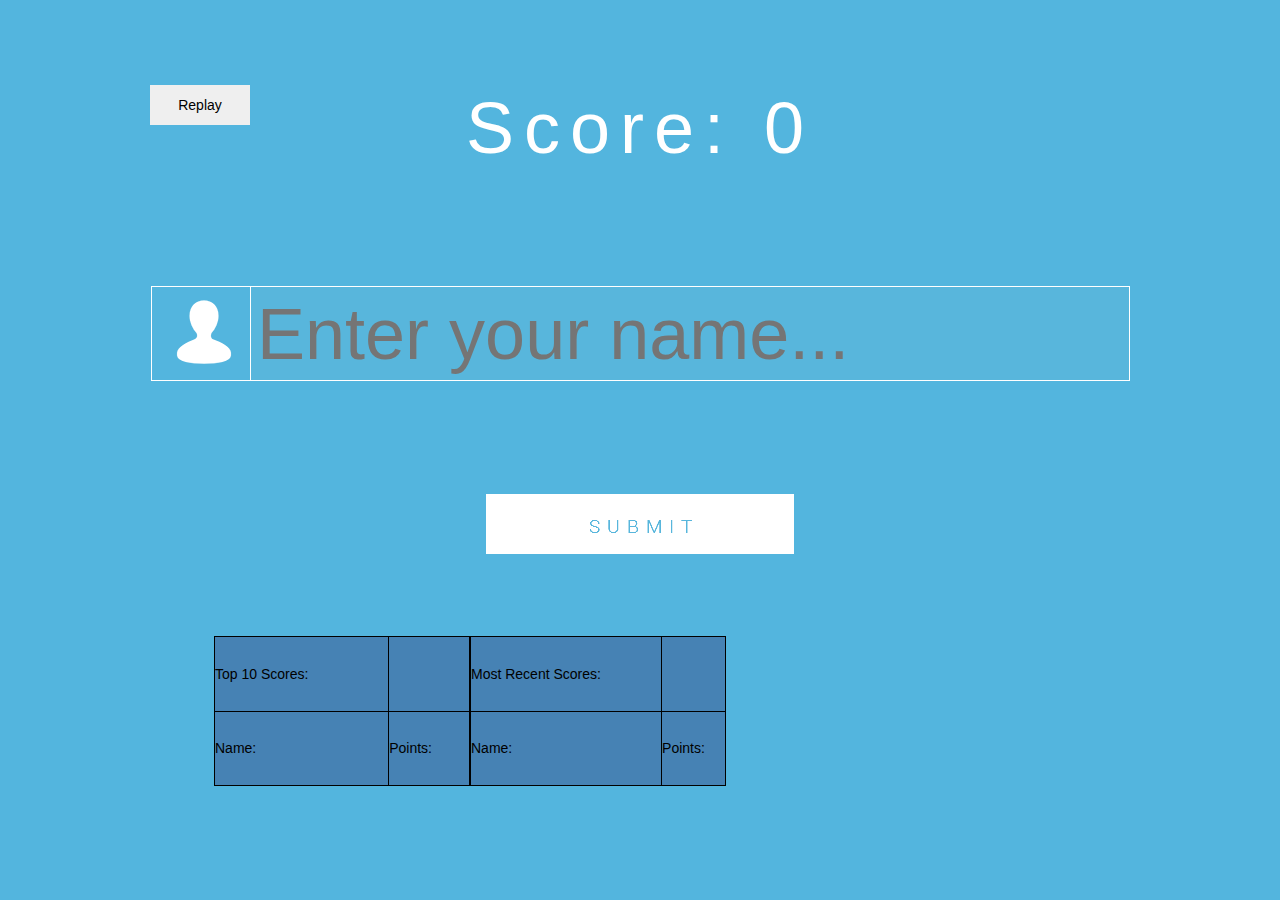
==== commit 713f3684: "last commit" ====
--- a/scoresheet.html
+++ b/scoresheet.html
@@ -113,6 +113,7 @@
                         </tr>
                     </table>
                 </div>
+                <button style="height:40px; width:100px" onclick="reloadGame()">Replay</button>
             </section>
             <div class="verticalspacer"></div>
         </div>
@@ -123,6 +124,10 @@
         <img class="preload" src="res/css/u95-17-fs.png" alt="" />
     </div>
     <script>
+        function reloadGame(){
+            location.href = "index.html";
+        }
+
         window.onload = function() {
             (function(global) {
                 var score = (global.localStorage.getItem("score") != null) ? global.localStorage.getItem("score") : 0;
--- a/res/css/index.css
+++ b/res/css/index.css
@@ -1,4 +1,4 @@
-/*
+﻿/*
 
 */
 
@@ -176,6 +176,18 @@
 	font-size: 14px;
 	font-family: Helvetica, Helvetica Neue, Arial, sans-serif;
 	font-style: normal;
+}
+
+#replay
+{
+	z-index: 15;
+	min-height: 60px;
+	width: 308px;
+	position: relative;
+	margin-right: -10000px;
+	margin-top: 208px;
+	left: 335px;
+	background: url("replay.png") no-repeat 0px 0px;
 }
 
 #u95-17
